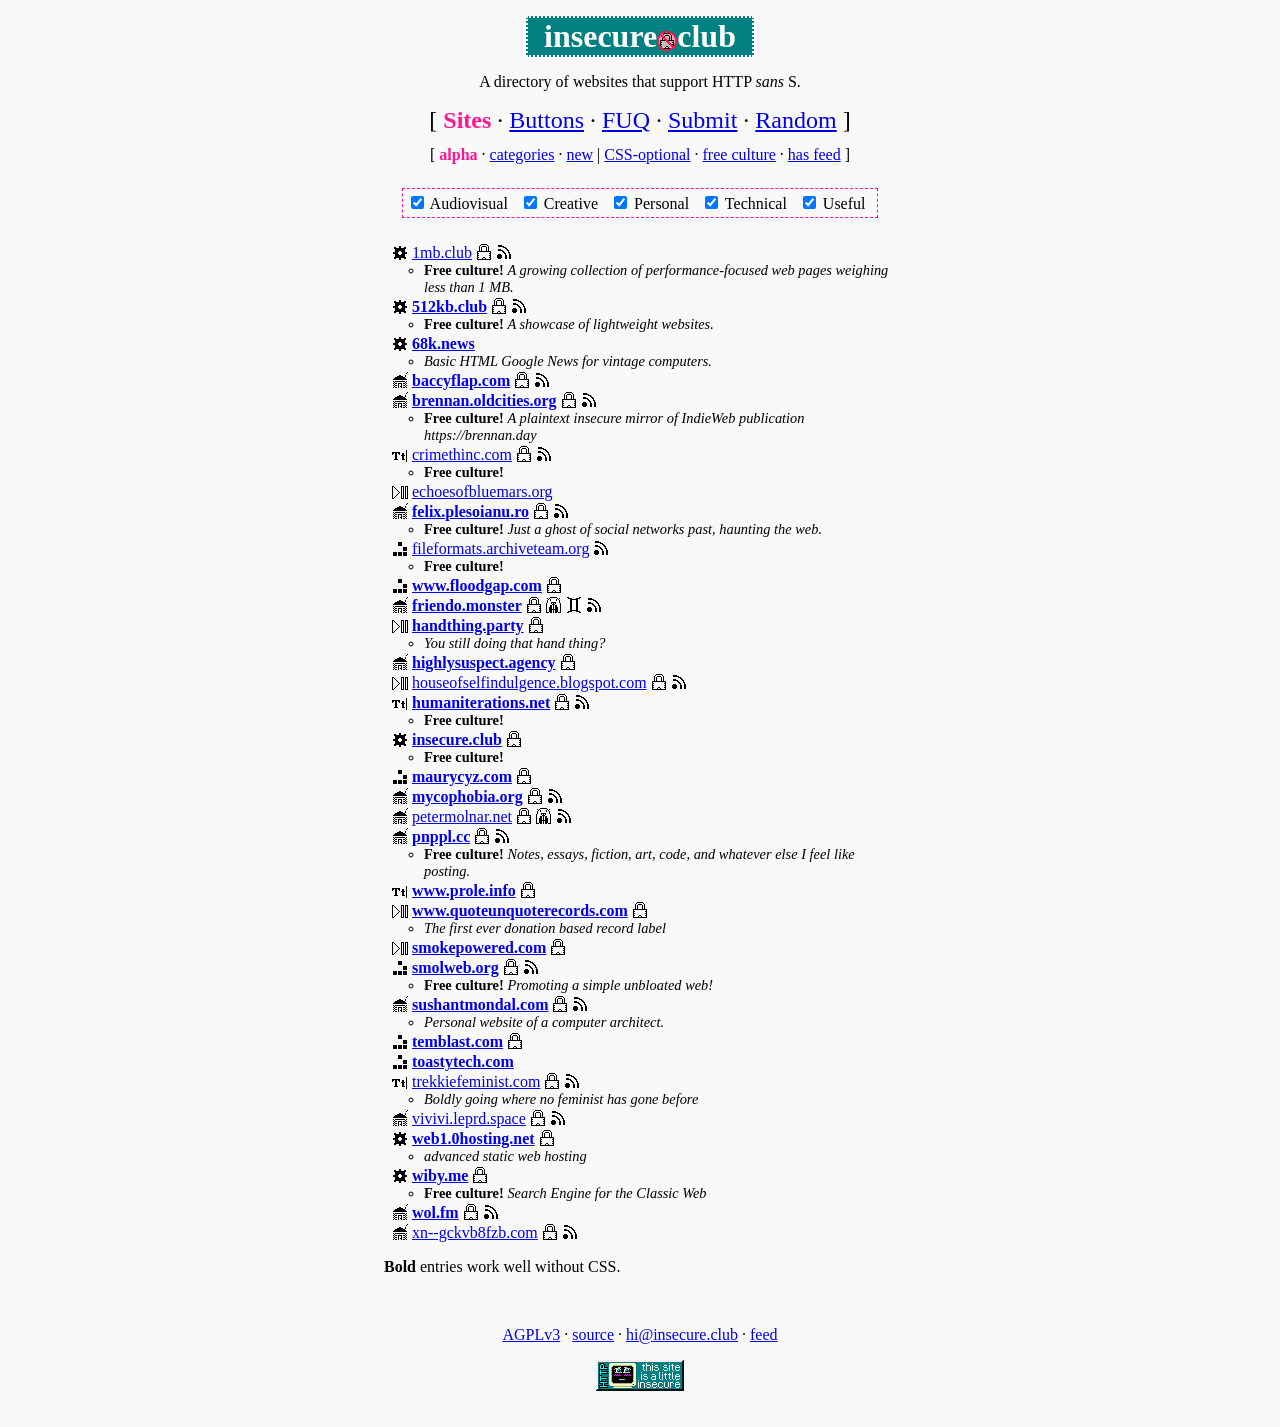
==== index.html @ b2b4f256 "add brennan.oldcities.org" ====
<!DOCTYPE html>
<html lang="en">
	<head>
		<meta http-equiv="Content-Type" content="text/html;charset=utf-8">
		<meta name="viewport" content="width=device-width, initial-scale=1">
		<meta name="referrer" content="no-referrer">
		<meta name="color-scheme" content="light dark">
		<meta name="theme-color" content="teal">
		<link rel="icon" href="favicon.ico" sizes="16x16 32x32 48x48">
		<link rel="license" href="LICENSE.md">
		<link rel="alternate" href="feed/feed.atom" title="insecure.club URL feed" type="application/atom+xml">
		<link rel="alternate" href="sites.yaml" title="YAML source" type="application/yaml">
		<meta property="og:site_name" content="insecure.club">
		<meta property="og:title" content="insecure.club">
		<meta property="og:description" content="Directory of sites that support HTTP sans S">
		<meta property="og:image" content="https://insecure.club/img/og.png">
		<meta property="og:url" content="https://insecure.club/">
		<meta property="og:type" content="website">
		<meta name="description" content="Directory of sites that support HTTP sans S">
		<link rel="stylesheet" href="insecure.css">
		<title>insecure.club</title>
	</head>
	<body>
		<a id="skip-nav" href="#main">Skip to content</a>
		<center>
			<h1><a href="./">insecure<img alt="." src="img/dot.gif" width="20" height="20">club</a></h1>
			<p>A directory of websites that support HTTP <i>sans</i> S.</p>
		</center>
		<center><nav>
			<h2>[&nbsp;<b>Sites</b> &#183; <a href="buttons">Buttons</a> &#183; <a href="fuq">FUQ</a> &#183; <a href="submit">Submit</a> &#183; <a href="random">Random</a>&nbsp;]</h2>
			<p>[&nbsp;<b>alpha</b> &#183; <a href="cat">categories</a> &#183; <a href="new">new</a> | <a href="css-opt">CSS-optional</a> &#183; <a href="libre">free&nbsp;culture</a> &#183; <a href="has-feed">has&nbsp;feed</a>&nbsp;]</p>
		</nav></center>
		<center id="filters"><span class="hide">(Filters require CSS)</span> <label><input type="checkbox" id="audiovisual-filter" checked>&nbsp;Audiovisual</label>  <label><input type="checkbox" id="creative-filter" checked>&nbsp;Creative</label>  <label><input type="checkbox" id="personal-filter" checked>&nbsp;Personal</label>  <label><input type="checkbox" id="technical-filter" checked>&nbsp;Technical</label>  <label><input type="checkbox" id="useful-filter" checked>&nbsp;Useful</label> 		</center>		<div id="main" class="list">
			<ul>
				<li class="useful">
					<img alt="useful:" class="icon invert" src="img/cat/useful.gif" title="Category: useful" width="16" height="16"> <a href="http://1mb.club">1mb.club</a> <a href="https://1mb.club"><img class="icon invert" src="img/prot/https.gif" alt="[HTTPS]" width="16" height="16"></a> <a href="http://1mb.club/atom.xml"><img class="icon invert" src="img/prot/feed.gif" alt="[feed]" width="16" height="16"></a>
					<ul><li class="additional"><b class="libre">Free culture!</b> <i class="desc">A growing collection of performance-focused web pages weighing less than 1 MB.</i></li></ul>
				</li>
				<li class="useful">
					<img alt="useful:" class="icon invert" src="img/cat/useful.gif" title="Category: useful" width="16" height="16"> <b class="css-opt"><a href="http://512kb.club">512kb.club</a></b> <a href="https://512kb.club"><img class="icon invert" src="img/prot/https.gif" alt="[HTTPS]" width="16" height="16"></a> <a href="http://512kb.club/feed.xml"><img class="icon invert" src="img/prot/feed.gif" alt="[feed]" width="16" height="16"></a>
					<ul><li class="additional"><b class="libre">Free culture!</b> <i class="desc">A showcase of lightweight websites.</i></li></ul>
				</li>
				<li class="useful">
					<img alt="useful:" class="icon invert" src="img/cat/useful.gif" title="Category: useful" width="16" height="16"> <b class="css-opt"><a href="http://68k.news">68k.news</a></b>
					<ul><li class="additional"><i class="desc">Basic HTML Google News for vintage computers.</i></li></ul>
				</li>
				<li class="personal">
					<img alt="personal:" class="icon invert" src="img/cat/personal.gif" title="Category: personal" width="16" height="16"> <b class="css-opt"><a href="http://baccyflap.com">baccyflap.com</a></b> <a href="https://baccyflap.com"><img class="icon invert" src="img/prot/https.gif" alt="[HTTPS]" width="16" height="16"></a> <a href="http://baccyflap.com/prs/blog/feed.php"><img class="icon invert" src="img/prot/feed.gif" alt="[feed]" width="16" height="16"></a>
				</li>
				<li class="personal">
					<img alt="personal:" class="icon invert" src="img/cat/personal.gif" title="Category: personal" width="16" height="16"> <b class="css-opt"><a href="http://brennan.oldcities.org">brennan.oldcities.org</a></b> <a href="https://brennan.oldcities.org"><img class="icon invert" src="img/prot/https.gif" alt="[HTTPS]" width="16" height="16"></a> <a href="http://brennan.oldcities.org/feed.xml"><img class="icon invert" src="img/prot/feed.gif" alt="[feed]" width="16" height="16"></a>
					<ul><li class="additional"><b class="libre">Free culture!</b> <i class="desc">A plaintext insecure mirror of IndieWeb publication https://brennan.day</i></li></ul>
				</li>
				<li class="creative">
					<img alt="creative:" class="icon invert" src="img/cat/creative.gif" title="Category: creative" width="16" height="16"> <a href="http://crimethinc.com">crimethinc.com</a> <a href="https://crimethinc.com"><img class="icon invert" src="img/prot/https.gif" alt="[HTTPS]" width="16" height="16"></a> <a href="http://crimethinc.com/feed"><img class="icon invert" src="img/prot/feed.gif" alt="[feed]" width="16" height="16"></a>
					<ul><li class="additional"><b class="libre">Free culture!</b> </li></ul>
				</li>
				<li class="audiovisual">
					<img alt="audiovisual:" class="icon invert" src="img/cat/audiovisual.gif" title="Category: audiovisual" width="16" height="16"> <a href="http://echoesofbluemars.org">echoesofbluemars.org</a>
				</li>
				<li class="personal">
					<img alt="personal:" class="icon invert" src="img/cat/personal.gif" title="Category: personal" width="16" height="16"> <b class="css-opt"><a href="http://felix.plesoianu.ro">felix.plesoianu.ro</a></b> <a href="https://felix.plesoianu.ro"><img class="icon invert" src="img/prot/https.gif" alt="[HTTPS]" width="16" height="16"></a> <a href="http://felix.plesoianu.ro/index.xml"><img class="icon invert" src="img/prot/feed.gif" alt="[feed]" width="16" height="16"></a>
					<ul><li class="additional"><b class="libre">Free culture!</b> <i class="desc">Just a ghost of social networks past, haunting the web.</i></li></ul>
				</li>
				<li class="technical">
					<img alt="technical:" class="icon invert" src="img/cat/technical.gif" title="Category: technical" width="16" height="16"> <a href="http://fileformats.archiveteam.org">fileformats.archiveteam.org</a> <a href="http://fileformats.archiveteam.org/index.php?title=Special:RecentChanges&feed=rss"><img class="icon invert" src="img/prot/feed.gif" alt="[feed]" width="16" height="16"></a>
					<ul><li class="additional"><b class="libre">Free culture!</b> </li></ul>
				</li>
				<li class="technical">
					<img alt="technical:" class="icon invert" src="img/cat/technical.gif" title="Category: technical" width="16" height="16"> <b class="css-opt"><a href="http://www.floodgap.com">www.floodgap.com</a></b> <a href="https://www.floodgap.com"><img class="icon invert" src="img/prot/https.gif" alt="[HTTPS]" width="16" height="16"></a>
				</li>
				<li class="personal">
					<img alt="personal:" class="icon invert" src="img/cat/personal.gif" title="Category: personal" width="16" height="16"> <b class="css-opt"><a href="http://friendo.monster">friendo.monster</a></b> <a href="https://friendo.monster"><img class="icon invert" src="img/prot/https.gif" alt="[HTTPS]" width="16" height="16"></a> <a href="gopher://friendo.monster"><img class="icon" src="img/prot/gopher.gif" alt="[Gopher]" width="16" height="16"></a> <a href="gemini://friendo.monster"><img class="icon invert" src="img/prot/gemini.gif" alt="[Gemini]" width="16" height="16"></a> <a href="http://friendo.monster/rss.xml"><img class="icon invert" src="img/prot/feed.gif" alt="[feed]" width="16" height="16"></a>
				</li>
				<li class="audiovisual">
					<img alt="audiovisual:" class="icon invert" src="img/cat/audiovisual.gif" title="Category: audiovisual" width="16" height="16"> <b class="css-opt"><a href="http://handthing.party">handthing.party</a></b> <a href="https://handthing.party"><img class="icon invert" src="img/prot/https.gif" alt="[HTTPS]" width="16" height="16"></a>
					<ul><li class="additional"><i class="desc">You still doing that hand thing?</i></li></ul>
				</li>
				<li class="personal">
					<img alt="personal:" class="icon invert" src="img/cat/personal.gif" title="Category: personal" width="16" height="16"> <b class="css-opt"><a href="http://highlysuspect.agency">highlysuspect.agency</a></b> <a href="https://highlysuspect.agency"><img class="icon invert" src="img/prot/https.gif" alt="[HTTPS]" width="16" height="16"></a>
				</li>
				<li class="audiovisual">
					<img alt="audiovisual:" class="icon invert" src="img/cat/audiovisual.gif" title="Category: audiovisual" width="16" height="16"> <a href="http://houseofselfindulgence.blogspot.com">houseofselfindulgence.blogspot.com</a> <a href="https://houseofselfindulgence.blogspot.com"><img class="icon invert" src="img/prot/https.gif" alt="[HTTPS]" width="16" height="16"></a> <a href="http://houseofselfindulgence.blogspot.com/feeds/posts/default?alt=rss"><img class="icon invert" src="img/prot/feed.gif" alt="[feed]" width="16" height="16"></a>
				</li>
				<li class="creative">
					<img alt="creative:" class="icon invert" src="img/cat/creative.gif" title="Category: creative" width="16" height="16"> <b class="css-opt"><a href="http://humaniterations.net">humaniterations.net</a></b> <a href="https://humaniterations.net"><img class="icon invert" src="img/prot/https.gif" alt="[HTTPS]" width="16" height="16"></a> <a href="http://humaniterations.net/feed.xml"><img class="icon invert" src="img/prot/feed.gif" alt="[feed]" width="16" height="16"></a>
					<ul><li class="additional"><b class="libre">Free culture!</b> </li></ul>
				</li>
				<li class="useful">
					<img alt="useful:" class="icon invert" src="img/cat/useful.gif" title="Category: useful" width="16" height="16"> <b class="css-opt"><a href="http://insecure.club">insecure.club</a></b> <a href="https://insecure.club"><img class="icon invert" src="img/prot/https.gif" alt="[HTTPS]" width="16" height="16"></a>
					<ul><li class="additional"><b class="libre">Free culture!</b> </li></ul>
				</li>
				<li class="technical">
					<img alt="technical:" class="icon invert" src="img/cat/technical.gif" title="Category: technical" width="16" height="16"> <b class="css-opt"><a href="http://maurycyz.com">maurycyz.com</a></b> <a href="https://maurycyz.com"><img class="icon invert" src="img/prot/https.gif" alt="[HTTPS]" width="16" height="16"></a>
				</li>
				<li class="personal">
					<img alt="personal:" class="icon invert" src="img/cat/personal.gif" title="Category: personal" width="16" height="16"> <b class="css-opt"><a href="http://mycophobia.org">mycophobia.org</a></b> <a href="https://mycophobia.org"><img class="icon invert" src="img/prot/https.gif" alt="[HTTPS]" width="16" height="16"></a> <a href="http://mycophobia.org/atom.xml"><img class="icon invert" src="img/prot/feed.gif" alt="[feed]" width="16" height="16"></a>
				</li>
				<li class="personal">
					<img alt="personal:" class="icon invert" src="img/cat/personal.gif" title="Category: personal" width="16" height="16"> <a href="http://petermolnar.net">petermolnar.net</a> <a href="https://petermolnar.net"><img class="icon invert" src="img/prot/https.gif" alt="[HTTPS]" width="16" height="16"></a> <a href="gopher://petermolnar.net"><img class="icon" src="img/prot/gopher.gif" alt="[Gopher]" width="16" height="16"></a> <a href="http://petermolnar.net/feed/index.xml"><img class="icon invert" src="img/prot/feed.gif" alt="[feed]" width="16" height="16"></a>
				</li>
				<li class="personal">
					<img alt="personal:" class="icon invert" src="img/cat/personal.gif" title="Category: personal" width="16" height="16"> <b class="css-opt"><a href="http://pnppl.cc">pnppl.cc</a></b> <a href="https://pnppl.cc"><img class="icon invert" src="img/prot/https.gif" alt="[HTTPS]" width="16" height="16"></a> <a href="http://pnppl.cc/+/feed.rss"><img class="icon invert" src="img/prot/feed.gif" alt="[feed]" width="16" height="16"></a>
					<ul><li class="additional"><b class="libre">Free culture!</b> <i class="desc">Notes, essays, fiction, art, code, and whatever else I feel like posting.</i></li></ul>
				</li>
				<li class="creative">
					<img alt="creative:" class="icon invert" src="img/cat/creative.gif" title="Category: creative" width="16" height="16"> <b class="css-opt"><a href="http://www.prole.info">www.prole.info</a></b> <a href="https://www.prole.info"><img class="icon invert" src="img/prot/https.gif" alt="[HTTPS]" width="16" height="16"></a>
				</li>
				<li class="audiovisual">
					<img alt="audiovisual:" class="icon invert" src="img/cat/audiovisual.gif" title="Category: audiovisual" width="16" height="16"> <b class="css-opt"><a href="http://www.quoteunquoterecords.com">www.quoteunquoterecords.com</a></b> <a href="https://www.quoteunquoterecords.com"><img class="icon invert" src="img/prot/https.gif" alt="[HTTPS]" width="16" height="16"></a>
					<ul><li class="additional"><i class="desc">The first ever donation based record label</i></li></ul>
				</li>
				<li class="audiovisual">
					<img alt="audiovisual:" class="icon invert" src="img/cat/audiovisual.gif" title="Category: audiovisual" width="16" height="16"> <b class="css-opt"><a href="http://smokepowered.com">smokepowered.com</a></b> <a href="https://smokepowered.com"><img class="icon invert" src="img/prot/https.gif" alt="[HTTPS]" width="16" height="16"></a>
				</li>
				<li class="technical">
					<img alt="technical:" class="icon invert" src="img/cat/technical.gif" title="Category: technical" width="16" height="16"> <b class="css-opt"><a href="http://smolweb.org">smolweb.org</a></b> <a href="https://smolweb.org"><img class="icon invert" src="img/prot/https.gif" alt="[HTTPS]" width="16" height="16"></a> <a href="http://smolweb.org/atom.xml"><img class="icon invert" src="img/prot/feed.gif" alt="[feed]" width="16" height="16"></a>
					<ul><li class="additional"><b class="libre">Free culture!</b> <i class="desc">Promoting a simple unbloated web!</i></li></ul>
				</li>
				<li class="personal">
					<img alt="personal:" class="icon invert" src="img/cat/personal.gif" title="Category: personal" width="16" height="16"> <b class="css-opt"><a href="http://sushantmondal.com">sushantmondal.com</a></b> <a href="https://sushantmondal.com"><img class="icon invert" src="img/prot/https.gif" alt="[HTTPS]" width="16" height="16"></a> <a href="http://sushantmondal.com/blog/feed/"><img class="icon invert" src="img/prot/feed.gif" alt="[feed]" width="16" height="16"></a>
					<ul><li class="additional"><i class="desc">Personal website of a computer architect.</i></li></ul>
				</li>
				<li class="technical">
					<img alt="technical:" class="icon invert" src="img/cat/technical.gif" title="Category: technical" width="16" height="16"> <b class="css-opt"><a href="http://temblast.com">temblast.com</a></b> <a href="https://temblast.com"><img class="icon invert" src="img/prot/https.gif" alt="[HTTPS]" width="16" height="16"></a>
				</li>
				<li class="technical">
					<img alt="technical:" class="icon invert" src="img/cat/technical.gif" title="Category: technical" width="16" height="16"> <b class="css-opt"><a href="http://toastytech.com">toastytech.com</a></b>
				</li>
				<li class="creative">
					<img alt="creative:" class="icon invert" src="img/cat/creative.gif" title="Category: creative" width="16" height="16"> <a href="http://trekkiefeminist.com">trekkiefeminist.com</a> <a href="https://trekkiefeminist.com"><img class="icon invert" src="img/prot/https.gif" alt="[HTTPS]" width="16" height="16"></a> <a href="http://trekkiefeminist.com/feed/"><img class="icon invert" src="img/prot/feed.gif" alt="[feed]" width="16" height="16"></a>
					<ul><li class="additional"><i class="desc">Boldly going where no feminist has gone before</i></li></ul>
				</li>
				<li class="personal">
					<img alt="personal:" class="icon invert" src="img/cat/personal.gif" title="Category: personal" width="16" height="16"> <a href="http://vivivi.leprd.space">vivivi.leprd.space</a> <a href="https://vivivi.leprd.space"><img class="icon invert" src="img/prot/https.gif" alt="[HTTPS]" width="16" height="16"></a> <a href="http://vivivi.leprd.space/feed.rss"><img class="icon invert" src="img/prot/feed.gif" alt="[feed]" width="16" height="16"></a>
				</li>
				<li class="useful">
					<img alt="useful:" class="icon invert" src="img/cat/useful.gif" title="Category: useful" width="16" height="16"> <b class="css-opt"><a href="http://web1.0hosting.net">web1.0hosting.net</a></b> <a href="https://web1.0hosting.net"><img class="icon invert" src="img/prot/https.gif" alt="[HTTPS]" width="16" height="16"></a>
					<ul><li class="additional"><i class="desc">advanced static web hosting</i></li></ul>
				</li>
				<li class="useful">
					<img alt="useful:" class="icon invert" src="img/cat/useful.gif" title="Category: useful" width="16" height="16"> <b class="css-opt"><a href="http://wiby.me">wiby.me</a></b> <a href="https://wiby.me"><img class="icon invert" src="img/prot/https.gif" alt="[HTTPS]" width="16" height="16"></a>
					<ul><li class="additional"><b class="libre">Free culture!</b> <i class="desc">Search Engine for the Classic Web</i></li></ul>
				</li>
				<li class="personal">
					<img alt="personal:" class="icon invert" src="img/cat/personal.gif" title="Category: personal" width="16" height="16"> <b class="css-opt"><a href="http://wol.fm">wol.fm</a></b> <a href="https://wol.fm"><img class="icon invert" src="img/prot/https.gif" alt="[HTTPS]" width="16" height="16"></a> <a href="http://wol.fm/feed.xml"><img class="icon invert" src="img/prot/feed.gif" alt="[feed]" width="16" height="16"></a>
				</li>
				<li class="personal">
					<img alt="personal:" class="icon invert" src="img/cat/personal.gif" title="Category: personal" width="16" height="16"> <a href="http://xn--gckvb8fzb.com">xn--gckvb8fzb.com</a> <a href="https://xn--gckvb8fzb.com"><img class="icon invert" src="img/prot/https.gif" alt="[HTTPS]" width="16" height="16"></a> <a href="http://xn--gckvb8fzb.com/index.xml"><img class="icon invert" src="img/prot/feed.gif" alt="[feed]" width="16" height="16"></a>
				</li>
			</ul>
			<p><b>Bold</b> entries work well without CSS.</p>
		</div>
		<br>
		<center>
			<footer>
				<a href="LICENSE.md">AGPLv3</a> &#183; <a href="https://git.gay/pnppl/insecure.club">source</a> &#183; <a href="mailto:&#104;&#105;&#64;&#105;&#110;&#115;&#101;&#99;&#117;&#114;&#101;&#46;&#99;&#108;&#117;&#98;">&#104;&#105;&#64;&#105;&#110;&#115;&#101;&#99;&#117;&#114;&#101;&#46;&#99;&#108;&#117;&#98;</a> &#183; <a href="feed/feed.atom">feed</a>
				<p><a href="buttons"><img id="footer-button" alt="animated CRT with nervous face: this site is a little insecure" src="img/buttons/crt.gif"></a></p>
			</footer>
		</center>
	</body>
</html>
---- insecure.css ----
body {
	max-width: 80ch;
	margin: auto;
	padding: 1em 0.5em;
	background: #f9f9f9;
}
h1 {
	background: teal;
	width: fit-content;
	padding: 0 0.5em;
	border: 2px dotted #f9f9f9;
}
h1 a {
	color: white;
	text-decoration: none;
}
h1 img {
	position: relative;
	top: 4px;
}
h1,
h2 {
	margin: 0;
}
h2 {
	padding: 0;
	font-weight: normal;
}
h2 a,
h2 b {
	text-wrap: nowrap;
}
h3 {
	display: inline-block;
}
img {
	image-rendering: crisp-edges;
	image-rendering: pixelated;
}
nav p {
	margin-top: 0.25em;
	margin-bottom: 1em;
	padding: 0.5em;
}
nav b {
	color: deeppink;
}
summary {
	font-style: italic;
	text-decoration: wavy LinkText underline;
}
ul {
	padding-left: 1em;
}
ul > li:nth-child(2n) {
	/* zebra stripes */
}
ul ul {
	padding-left: 2em;
}
#skip-nav {
	position: absolute;
	left: -9999px;
	top: -9999px;
	z-index: 100;
}
#skip-nav:focus {
	left: 0.25em;
	top: 0.25em;
	z-index: 0;
}
#main {
	margin-top: 0;
	margin: auto;
	max-width: 80%;
	padding: 0 1em 1em 1em;
}
#main > ul {
	list-style: none;
	padding-left: 0.5em;
}
.additional {
	font-size: 0.9em;
}
#filters {
	border: 1px dashed deeppink;
	padding: 0.25em;
	width: fit-content;
	margin: 0 auto 1.5em;
}
#filters label,
#filters .label {
	text-wrap: nowrap;
	margin-right: 0.5em;
}
.icon {
	position: relative;
	top: 2px;
}
#main.list {
	padding-top: 0;
}
.hide {
	display: none;
}
.list a {
	word-break: break-all;
}
body:not(:has(#misc-filter:checked)) {
	#misc,
	.misc {
		display: none;
	}
}
body:not(:has(#personal-filter:checked)) {
	#personal,
	.personal {
		display: none;
	}
}
body:not(:has(#creative-filter:checked)) {
	#creative,
	.creative {
		display: none;
	}
}
body:not(:has(#informative-filter:checked)) {
	#informative,
	.informative {
		display: none;
	}
}
body:not(:has(#technical-filter:checked)) {
	#technical,
	.technical {
		display: none;
	}
}
body:not(:has(#useful-filter:checked)) {
	#useful,
	.useful {
		display: none;
	}
}
body:not(:has(#audiovisual-filter:checked)) {
	#audiovisual,
	.audiovisual {
		display: none;
	}
}
body:not(:has(#interactive-filter:checked)) {
	#interactive,
	.interactive {
		display: none;
	}
}
body:not(:has(#social-filter:checked)) {
	#social,
	.social {
		display: none;
	}
}
body:not(:has(#sexual-filter:checked)) {
	#sexual,
	.sexual {
		display: none;
	}
}
body:not(:has(#historical-filter:checked)) {
	#historical,
	.historical {
		display: none;
	}
}
body:not(:has(#audiovisual-filter:checked)) {
	#audiovisual,
	.audiovisual {
		display: none;
	}
}
@media (prefers-color-scheme: dark) {
	body {
		background: black;
		color: #eee;
	}
	h1 {
		border-color: black;
	}
	.invert {
		color: black;
		background: white;
		filter: invert();
	}
}
@media (prefers-reduced-motion: reduce) {
	#footer-button {
		content: url("/img/buttons/crt-static.gif");
	}
}
@media screen and (max-width: 500px) {
	#main {
		max-width: 95%;
		padding: 0;
	}
}
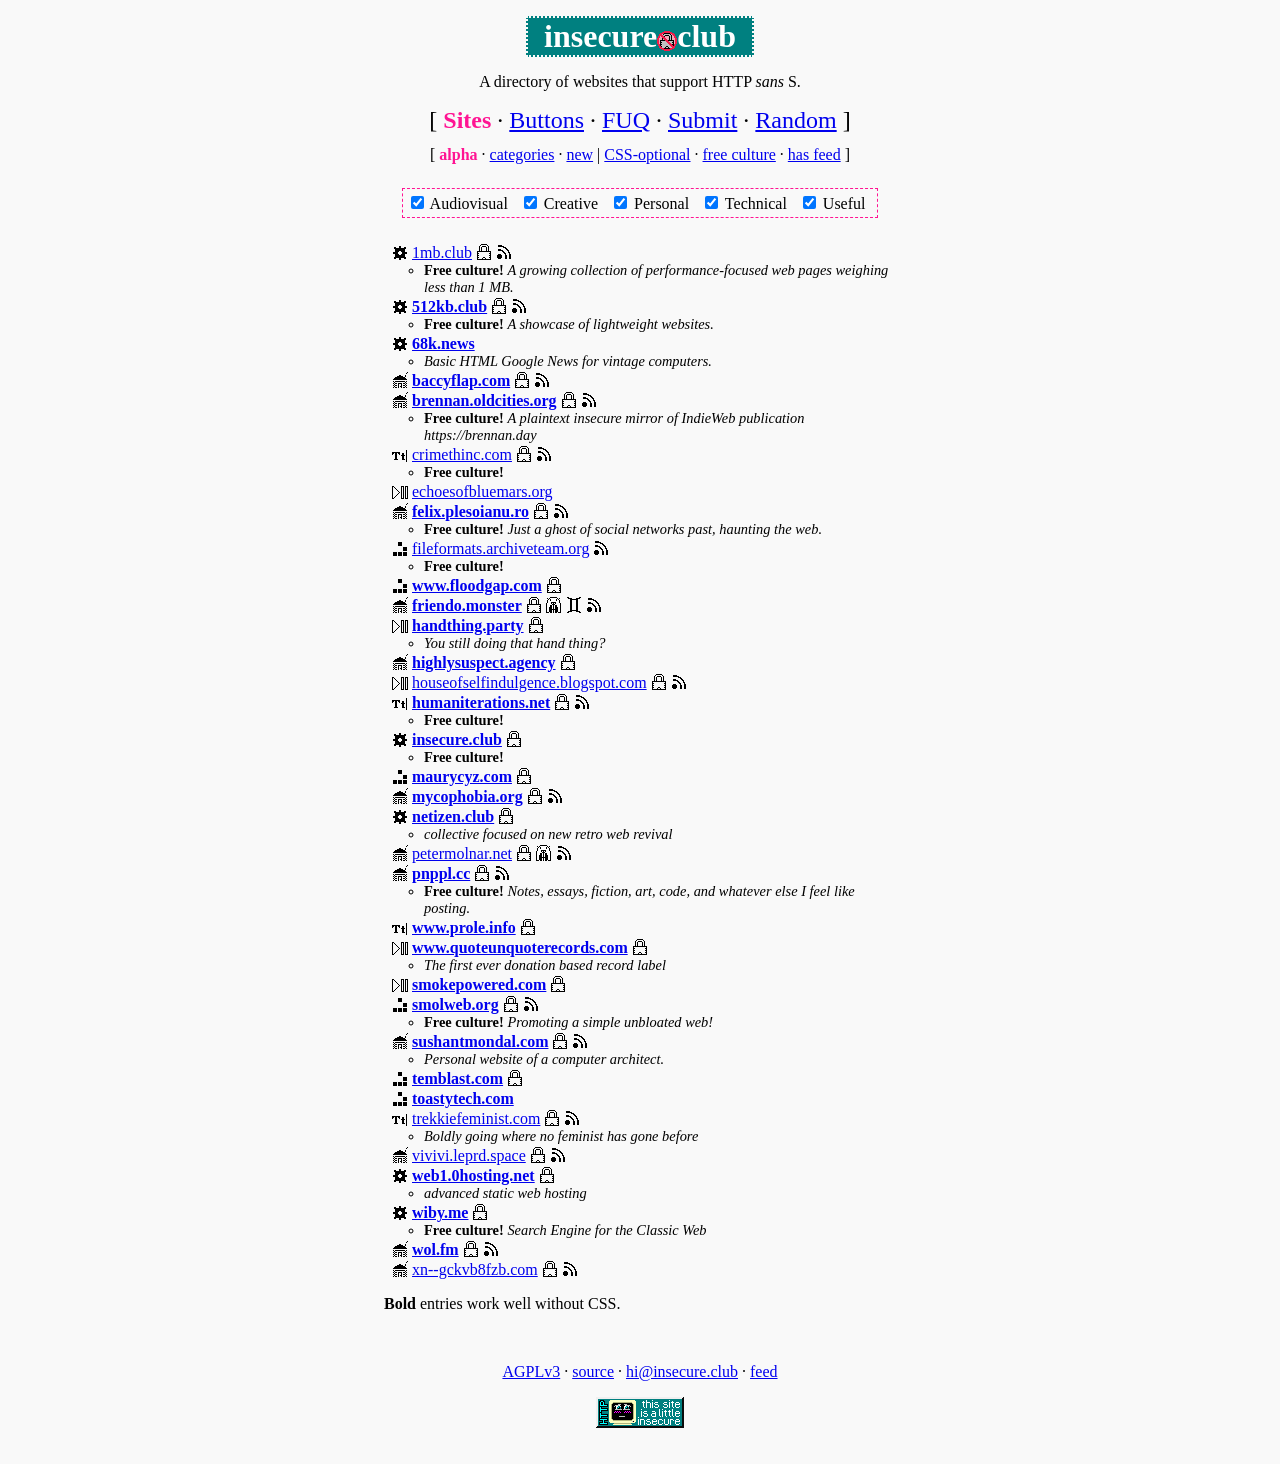
==== commit 277057cd: "add netizen.club" ====
--- a/index.html
+++ b/index.html
@@ -96,6 +96,10 @@
 				<li class="personal">
 					<img alt="personal:" class="icon invert" src="img/cat/personal.gif" title="Category: personal" width="16" height="16"> <b class="css-opt"><a href="http://mycophobia.org">mycophobia.org</a></b> <a href="https://mycophobia.org"><img class="icon invert" src="img/prot/https.gif" alt="[HTTPS]" width="16" height="16"></a> <a href="http://mycophobia.org/atom.xml"><img class="icon invert" src="img/prot/feed.gif" alt="[feed]" width="16" height="16"></a>
 				</li>
+				<li class="useful">
+					<img alt="useful:" class="icon invert" src="img/cat/useful.gif" title="Category: useful" width="16" height="16"> <b class="css-opt"><a href="http://netizen.club">netizen.club</a></b> <a href="https://netizen.club"><img class="icon invert" src="img/prot/https.gif" alt="[HTTPS]" width="16" height="16"></a>
+					<ul><li class="additional"><i class="desc">collective focused on new retro web revival</i></li></ul>
+				</li>
 				<li class="personal">
 					<img alt="personal:" class="icon invert" src="img/cat/personal.gif" title="Category: personal" width="16" height="16"> <a href="http://petermolnar.net">petermolnar.net</a> <a href="https://petermolnar.net"><img class="icon invert" src="img/prot/https.gif" alt="[HTTPS]" width="16" height="16"></a> <a href="gopher://petermolnar.net"><img class="icon" src="img/prot/gopher.gif" alt="[Gopher]" width="16" height="16"></a> <a href="http://petermolnar.net/feed/index.xml"><img class="icon invert" src="img/prot/feed.gif" alt="[feed]" width="16" height="16"></a>
 				</li>
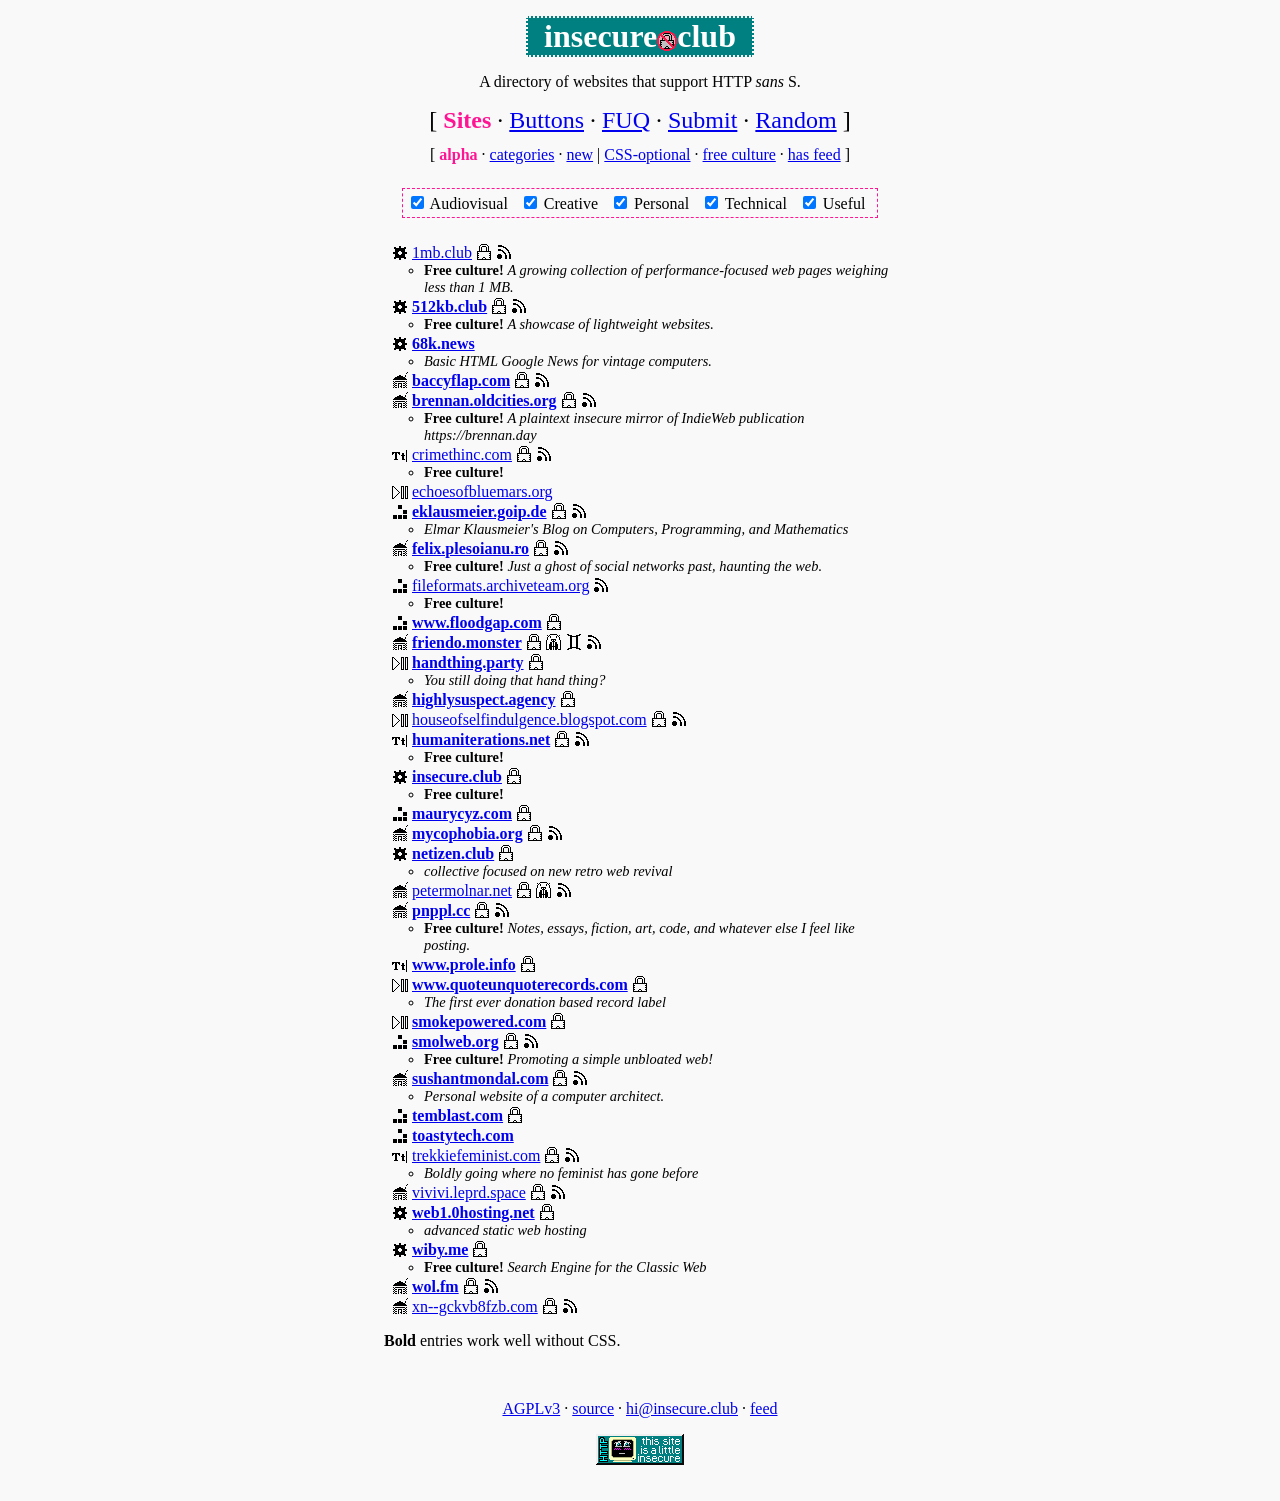
==== commit 6e7181a3: "add eklausmeier.goip.de" ====
--- a/index.html
+++ b/index.html
@@ -57,6 +57,10 @@
 				</li>
 				<li class="audiovisual">
 					<img alt="audiovisual:" class="icon invert" src="img/cat/audiovisual.gif" title="Category: audiovisual" width="16" height="16"> <a href="http://echoesofbluemars.org">echoesofbluemars.org</a>
+				</li>
+				<li class="technical">
+					<img alt="technical:" class="icon invert" src="img/cat/technical.gif" title="Category: technical" width="16" height="16"> <b class="css-opt"><a href="http://eklausmeier.goip.de">eklausmeier.goip.de</a></b> <a href="https://eklausmeier.goip.de"><img class="icon invert" src="img/prot/https.gif" alt="[HTTPS]" width="16" height="16"></a> <a href="http://eklausmeier.goip.de/feed.xml"><img class="icon invert" src="img/prot/feed.gif" alt="[feed]" width="16" height="16"></a>
+					<ul><li class="additional"><i class="desc">Elmar Klausmeier's Blog on Computers, Programming, and Mathematics</i></li></ul>
 				</li>
 				<li class="personal">
 					<img alt="personal:" class="icon invert" src="img/cat/personal.gif" title="Category: personal" width="16" height="16"> <b class="css-opt"><a href="http://felix.plesoianu.ro">felix.plesoianu.ro</a></b> <a href="https://felix.plesoianu.ro"><img class="icon invert" src="img/prot/https.gif" alt="[HTTPS]" width="16" height="16"></a> <a href="http://felix.plesoianu.ro/index.xml"><img class="icon invert" src="img/prot/feed.gif" alt="[feed]" width="16" height="16"></a>
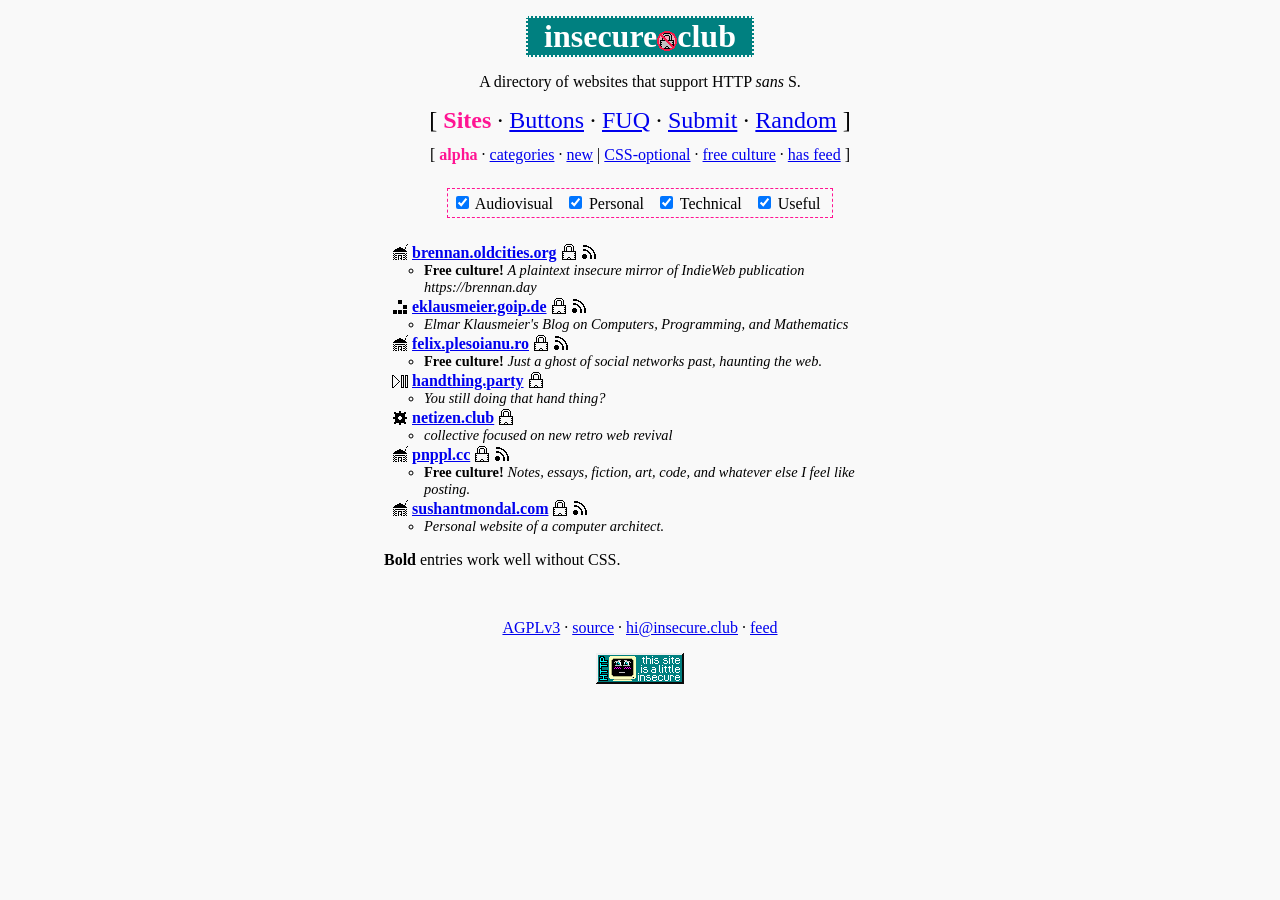
==== commit f125f726: "switch to applicants-only member list" ====
--- a/index.html
+++ b/index.html
@@ -30,33 +30,11 @@
 			<h2>[&nbsp;<b>Sites</b> &#183; <a href="buttons">Buttons</a> &#183; <a href="fuq">FUQ</a> &#183; <a href="submit">Submit</a> &#183; <a href="random">Random</a>&nbsp;]</h2>
 			<p>[&nbsp;<b>alpha</b> &#183; <a href="cat">categories</a> &#183; <a href="new">new</a> | <a href="css-opt">CSS-optional</a> &#183; <a href="libre">free&nbsp;culture</a> &#183; <a href="has-feed">has&nbsp;feed</a>&nbsp;]</p>
 		</nav></center>
-		<center id="filters"><span class="hide">(Filters require CSS)</span> <label><input type="checkbox" id="audiovisual-filter" checked>&nbsp;Audiovisual</label>  <label><input type="checkbox" id="creative-filter" checked>&nbsp;Creative</label>  <label><input type="checkbox" id="personal-filter" checked>&nbsp;Personal</label>  <label><input type="checkbox" id="technical-filter" checked>&nbsp;Technical</label>  <label><input type="checkbox" id="useful-filter" checked>&nbsp;Useful</label> 		</center>		<div id="main" class="list">
+		<center id="filters"><span class="hide">(Filters require CSS)</span> <label><input type="checkbox" id="audiovisual-filter" checked>&nbsp;Audiovisual</label>  <label><input type="checkbox" id="personal-filter" checked>&nbsp;Personal</label>  <label><input type="checkbox" id="technical-filter" checked>&nbsp;Technical</label>  <label><input type="checkbox" id="useful-filter" checked>&nbsp;Useful</label> 		</center>		<div id="main" class="list">
 			<ul>
-				<li class="useful">
-					<img alt="useful:" class="icon invert" src="img/cat/useful.gif" title="Category: useful" width="16" height="16"> <a href="http://1mb.club">1mb.club</a> <a href="https://1mb.club"><img class="icon invert" src="img/prot/https.gif" alt="[HTTPS]" width="16" height="16"></a> <a href="http://1mb.club/atom.xml"><img class="icon invert" src="img/prot/feed.gif" alt="[feed]" width="16" height="16"></a>
-					<ul><li class="additional"><b class="libre">Free culture!</b> <i class="desc">A growing collection of performance-focused web pages weighing less than 1 MB.</i></li></ul>
-				</li>
-				<li class="useful">
-					<img alt="useful:" class="icon invert" src="img/cat/useful.gif" title="Category: useful" width="16" height="16"> <b class="css-opt"><a href="http://512kb.club">512kb.club</a></b> <a href="https://512kb.club"><img class="icon invert" src="img/prot/https.gif" alt="[HTTPS]" width="16" height="16"></a> <a href="http://512kb.club/feed.xml"><img class="icon invert" src="img/prot/feed.gif" alt="[feed]" width="16" height="16"></a>
-					<ul><li class="additional"><b class="libre">Free culture!</b> <i class="desc">A showcase of lightweight websites.</i></li></ul>
-				</li>
-				<li class="useful">
-					<img alt="useful:" class="icon invert" src="img/cat/useful.gif" title="Category: useful" width="16" height="16"> <b class="css-opt"><a href="http://68k.news">68k.news</a></b>
-					<ul><li class="additional"><i class="desc">Basic HTML Google News for vintage computers.</i></li></ul>
-				</li>
-				<li class="personal">
-					<img alt="personal:" class="icon invert" src="img/cat/personal.gif" title="Category: personal" width="16" height="16"> <b class="css-opt"><a href="http://baccyflap.com">baccyflap.com</a></b> <a href="https://baccyflap.com"><img class="icon invert" src="img/prot/https.gif" alt="[HTTPS]" width="16" height="16"></a> <a href="http://baccyflap.com/prs/blog/feed.php"><img class="icon invert" src="img/prot/feed.gif" alt="[feed]" width="16" height="16"></a>
-				</li>
 				<li class="personal">
 					<img alt="personal:" class="icon invert" src="img/cat/personal.gif" title="Category: personal" width="16" height="16"> <b class="css-opt"><a href="http://brennan.oldcities.org">brennan.oldcities.org</a></b> <a href="https://brennan.oldcities.org"><img class="icon invert" src="img/prot/https.gif" alt="[HTTPS]" width="16" height="16"></a> <a href="http://brennan.oldcities.org/feed.xml"><img class="icon invert" src="img/prot/feed.gif" alt="[feed]" width="16" height="16"></a>
 					<ul><li class="additional"><b class="libre">Free culture!</b> <i class="desc">A plaintext insecure mirror of IndieWeb publication https://brennan.day</i></li></ul>
-				</li>
-				<li class="creative">
-					<img alt="creative:" class="icon invert" src="img/cat/creative.gif" title="Category: creative" width="16" height="16"> <a href="http://crimethinc.com">crimethinc.com</a> <a href="https://crimethinc.com"><img class="icon invert" src="img/prot/https.gif" alt="[HTTPS]" width="16" height="16"></a> <a href="http://crimethinc.com/feed"><img class="icon invert" src="img/prot/feed.gif" alt="[feed]" width="16" height="16"></a>
-					<ul><li class="additional"><b class="libre">Free culture!</b> </li></ul>
-				</li>
-				<li class="audiovisual">
-					<img alt="audiovisual:" class="icon invert" src="img/cat/audiovisual.gif" title="Category: audiovisual" width="16" height="16"> <a href="http://echoesofbluemars.org">echoesofbluemars.org</a>
 				</li>
 				<li class="technical">
 					<img alt="technical:" class="icon invert" src="img/cat/technical.gif" title="Category: technical" width="16" height="16"> <b class="css-opt"><a href="http://eklausmeier.goip.de">eklausmeier.goip.de</a></b> <a href="https://eklausmeier.goip.de"><img class="icon invert" src="img/prot/https.gif" alt="[HTTPS]" width="16" height="16"></a> <a href="http://eklausmeier.goip.de/feed.xml"><img class="icon invert" src="img/prot/feed.gif" alt="[feed]" width="16" height="16"></a>
@@ -66,95 +44,21 @@
 					<img alt="personal:" class="icon invert" src="img/cat/personal.gif" title="Category: personal" width="16" height="16"> <b class="css-opt"><a href="http://felix.plesoianu.ro">felix.plesoianu.ro</a></b> <a href="https://felix.plesoianu.ro"><img class="icon invert" src="img/prot/https.gif" alt="[HTTPS]" width="16" height="16"></a> <a href="http://felix.plesoianu.ro/index.xml"><img class="icon invert" src="img/prot/feed.gif" alt="[feed]" width="16" height="16"></a>
 					<ul><li class="additional"><b class="libre">Free culture!</b> <i class="desc">Just a ghost of social networks past, haunting the web.</i></li></ul>
 				</li>
-				<li class="technical">
-					<img alt="technical:" class="icon invert" src="img/cat/technical.gif" title="Category: technical" width="16" height="16"> <a href="http://fileformats.archiveteam.org">fileformats.archiveteam.org</a> <a href="http://fileformats.archiveteam.org/index.php?title=Special:RecentChanges&feed=rss"><img class="icon invert" src="img/prot/feed.gif" alt="[feed]" width="16" height="16"></a>
-					<ul><li class="additional"><b class="libre">Free culture!</b> </li></ul>
-				</li>
-				<li class="technical">
-					<img alt="technical:" class="icon invert" src="img/cat/technical.gif" title="Category: technical" width="16" height="16"> <b class="css-opt"><a href="http://www.floodgap.com">www.floodgap.com</a></b> <a href="https://www.floodgap.com"><img class="icon invert" src="img/prot/https.gif" alt="[HTTPS]" width="16" height="16"></a>
-				</li>
-				<li class="personal">
-					<img alt="personal:" class="icon invert" src="img/cat/personal.gif" title="Category: personal" width="16" height="16"> <b class="css-opt"><a href="http://friendo.monster">friendo.monster</a></b> <a href="https://friendo.monster"><img class="icon invert" src="img/prot/https.gif" alt="[HTTPS]" width="16" height="16"></a> <a href="gopher://friendo.monster"><img class="icon" src="img/prot/gopher.gif" alt="[Gopher]" width="16" height="16"></a> <a href="gemini://friendo.monster"><img class="icon invert" src="img/prot/gemini.gif" alt="[Gemini]" width="16" height="16"></a> <a href="http://friendo.monster/rss.xml"><img class="icon invert" src="img/prot/feed.gif" alt="[feed]" width="16" height="16"></a>
-				</li>
 				<li class="audiovisual">
 					<img alt="audiovisual:" class="icon invert" src="img/cat/audiovisual.gif" title="Category: audiovisual" width="16" height="16"> <b class="css-opt"><a href="http://handthing.party">handthing.party</a></b> <a href="https://handthing.party"><img class="icon invert" src="img/prot/https.gif" alt="[HTTPS]" width="16" height="16"></a>
 					<ul><li class="additional"><i class="desc">You still doing that hand thing?</i></li></ul>
-				</li>
-				<li class="personal">
-					<img alt="personal:" class="icon invert" src="img/cat/personal.gif" title="Category: personal" width="16" height="16"> <b class="css-opt"><a href="http://highlysuspect.agency">highlysuspect.agency</a></b> <a href="https://highlysuspect.agency"><img class="icon invert" src="img/prot/https.gif" alt="[HTTPS]" width="16" height="16"></a>
-				</li>
-				<li class="audiovisual">
-					<img alt="audiovisual:" class="icon invert" src="img/cat/audiovisual.gif" title="Category: audiovisual" width="16" height="16"> <a href="http://houseofselfindulgence.blogspot.com">houseofselfindulgence.blogspot.com</a> <a href="https://houseofselfindulgence.blogspot.com"><img class="icon invert" src="img/prot/https.gif" alt="[HTTPS]" width="16" height="16"></a> <a href="http://houseofselfindulgence.blogspot.com/feeds/posts/default?alt=rss"><img class="icon invert" src="img/prot/feed.gif" alt="[feed]" width="16" height="16"></a>
-				</li>
-				<li class="creative">
-					<img alt="creative:" class="icon invert" src="img/cat/creative.gif" title="Category: creative" width="16" height="16"> <b class="css-opt"><a href="http://humaniterations.net">humaniterations.net</a></b> <a href="https://humaniterations.net"><img class="icon invert" src="img/prot/https.gif" alt="[HTTPS]" width="16" height="16"></a> <a href="http://humaniterations.net/feed.xml"><img class="icon invert" src="img/prot/feed.gif" alt="[feed]" width="16" height="16"></a>
-					<ul><li class="additional"><b class="libre">Free culture!</b> </li></ul>
-				</li>
-				<li class="useful">
-					<img alt="useful:" class="icon invert" src="img/cat/useful.gif" title="Category: useful" width="16" height="16"> <b class="css-opt"><a href="http://insecure.club">insecure.club</a></b> <a href="https://insecure.club"><img class="icon invert" src="img/prot/https.gif" alt="[HTTPS]" width="16" height="16"></a>
-					<ul><li class="additional"><b class="libre">Free culture!</b> </li></ul>
-				</li>
-				<li class="technical">
-					<img alt="technical:" class="icon invert" src="img/cat/technical.gif" title="Category: technical" width="16" height="16"> <b class="css-opt"><a href="http://maurycyz.com">maurycyz.com</a></b> <a href="https://maurycyz.com"><img class="icon invert" src="img/prot/https.gif" alt="[HTTPS]" width="16" height="16"></a>
-				</li>
-				<li class="personal">
-					<img alt="personal:" class="icon invert" src="img/cat/personal.gif" title="Category: personal" width="16" height="16"> <b class="css-opt"><a href="http://mycophobia.org">mycophobia.org</a></b> <a href="https://mycophobia.org"><img class="icon invert" src="img/prot/https.gif" alt="[HTTPS]" width="16" height="16"></a> <a href="http://mycophobia.org/atom.xml"><img class="icon invert" src="img/prot/feed.gif" alt="[feed]" width="16" height="16"></a>
 				</li>
 				<li class="useful">
 					<img alt="useful:" class="icon invert" src="img/cat/useful.gif" title="Category: useful" width="16" height="16"> <b class="css-opt"><a href="http://netizen.club">netizen.club</a></b> <a href="https://netizen.club"><img class="icon invert" src="img/prot/https.gif" alt="[HTTPS]" width="16" height="16"></a>
 					<ul><li class="additional"><i class="desc">collective focused on new retro web revival</i></li></ul>
 				</li>
 				<li class="personal">
-					<img alt="personal:" class="icon invert" src="img/cat/personal.gif" title="Category: personal" width="16" height="16"> <a href="http://petermolnar.net">petermolnar.net</a> <a href="https://petermolnar.net"><img class="icon invert" src="img/prot/https.gif" alt="[HTTPS]" width="16" height="16"></a> <a href="gopher://petermolnar.net"><img class="icon" src="img/prot/gopher.gif" alt="[Gopher]" width="16" height="16"></a> <a href="http://petermolnar.net/feed/index.xml"><img class="icon invert" src="img/prot/feed.gif" alt="[feed]" width="16" height="16"></a>
-				</li>
-				<li class="personal">
 					<img alt="personal:" class="icon invert" src="img/cat/personal.gif" title="Category: personal" width="16" height="16"> <b class="css-opt"><a href="http://pnppl.cc">pnppl.cc</a></b> <a href="https://pnppl.cc"><img class="icon invert" src="img/prot/https.gif" alt="[HTTPS]" width="16" height="16"></a> <a href="http://pnppl.cc/+/feed.rss"><img class="icon invert" src="img/prot/feed.gif" alt="[feed]" width="16" height="16"></a>
 					<ul><li class="additional"><b class="libre">Free culture!</b> <i class="desc">Notes, essays, fiction, art, code, and whatever else I feel like posting.</i></li></ul>
-				</li>
-				<li class="creative">
-					<img alt="creative:" class="icon invert" src="img/cat/creative.gif" title="Category: creative" width="16" height="16"> <b class="css-opt"><a href="http://www.prole.info">www.prole.info</a></b> <a href="https://www.prole.info"><img class="icon invert" src="img/prot/https.gif" alt="[HTTPS]" width="16" height="16"></a>
-				</li>
-				<li class="audiovisual">
-					<img alt="audiovisual:" class="icon invert" src="img/cat/audiovisual.gif" title="Category: audiovisual" width="16" height="16"> <b class="css-opt"><a href="http://www.quoteunquoterecords.com">www.quoteunquoterecords.com</a></b> <a href="https://www.quoteunquoterecords.com"><img class="icon invert" src="img/prot/https.gif" alt="[HTTPS]" width="16" height="16"></a>
-					<ul><li class="additional"><i class="desc">The first ever donation based record label</i></li></ul>
-				</li>
-				<li class="audiovisual">
-					<img alt="audiovisual:" class="icon invert" src="img/cat/audiovisual.gif" title="Category: audiovisual" width="16" height="16"> <b class="css-opt"><a href="http://smokepowered.com">smokepowered.com</a></b> <a href="https://smokepowered.com"><img class="icon invert" src="img/prot/https.gif" alt="[HTTPS]" width="16" height="16"></a>
-				</li>
-				<li class="technical">
-					<img alt="technical:" class="icon invert" src="img/cat/technical.gif" title="Category: technical" width="16" height="16"> <b class="css-opt"><a href="http://smolweb.org">smolweb.org</a></b> <a href="https://smolweb.org"><img class="icon invert" src="img/prot/https.gif" alt="[HTTPS]" width="16" height="16"></a> <a href="http://smolweb.org/atom.xml"><img class="icon invert" src="img/prot/feed.gif" alt="[feed]" width="16" height="16"></a>
-					<ul><li class="additional"><b class="libre">Free culture!</b> <i class="desc">Promoting a simple unbloated web!</i></li></ul>
 				</li>
 				<li class="personal">
 					<img alt="personal:" class="icon invert" src="img/cat/personal.gif" title="Category: personal" width="16" height="16"> <b class="css-opt"><a href="http://sushantmondal.com">sushantmondal.com</a></b> <a href="https://sushantmondal.com"><img class="icon invert" src="img/prot/https.gif" alt="[HTTPS]" width="16" height="16"></a> <a href="http://sushantmondal.com/blog/feed/"><img class="icon invert" src="img/prot/feed.gif" alt="[feed]" width="16" height="16"></a>
 					<ul><li class="additional"><i class="desc">Personal website of a computer architect.</i></li></ul>
-				</li>
-				<li class="technical">
-					<img alt="technical:" class="icon invert" src="img/cat/technical.gif" title="Category: technical" width="16" height="16"> <b class="css-opt"><a href="http://temblast.com">temblast.com</a></b> <a href="https://temblast.com"><img class="icon invert" src="img/prot/https.gif" alt="[HTTPS]" width="16" height="16"></a>
-				</li>
-				<li class="technical">
-					<img alt="technical:" class="icon invert" src="img/cat/technical.gif" title="Category: technical" width="16" height="16"> <b class="css-opt"><a href="http://toastytech.com">toastytech.com</a></b>
-				</li>
-				<li class="creative">
-					<img alt="creative:" class="icon invert" src="img/cat/creative.gif" title="Category: creative" width="16" height="16"> <a href="http://trekkiefeminist.com">trekkiefeminist.com</a> <a href="https://trekkiefeminist.com"><img class="icon invert" src="img/prot/https.gif" alt="[HTTPS]" width="16" height="16"></a> <a href="http://trekkiefeminist.com/feed/"><img class="icon invert" src="img/prot/feed.gif" alt="[feed]" width="16" height="16"></a>
-					<ul><li class="additional"><i class="desc">Boldly going where no feminist has gone before</i></li></ul>
-				</li>
-				<li class="personal">
-					<img alt="personal:" class="icon invert" src="img/cat/personal.gif" title="Category: personal" width="16" height="16"> <a href="http://vivivi.leprd.space">vivivi.leprd.space</a> <a href="https://vivivi.leprd.space"><img class="icon invert" src="img/prot/https.gif" alt="[HTTPS]" width="16" height="16"></a> <a href="http://vivivi.leprd.space/feed.rss"><img class="icon invert" src="img/prot/feed.gif" alt="[feed]" width="16" height="16"></a>
-				</li>
-				<li class="useful">
-					<img alt="useful:" class="icon invert" src="img/cat/useful.gif" title="Category: useful" width="16" height="16"> <b class="css-opt"><a href="http://web1.0hosting.net">web1.0hosting.net</a></b> <a href="https://web1.0hosting.net"><img class="icon invert" src="img/prot/https.gif" alt="[HTTPS]" width="16" height="16"></a>
-					<ul><li class="additional"><i class="desc">advanced static web hosting</i></li></ul>
-				</li>
-				<li class="useful">
-					<img alt="useful:" class="icon invert" src="img/cat/useful.gif" title="Category: useful" width="16" height="16"> <b class="css-opt"><a href="http://wiby.me">wiby.me</a></b> <a href="https://wiby.me"><img class="icon invert" src="img/prot/https.gif" alt="[HTTPS]" width="16" height="16"></a>
-					<ul><li class="additional"><b class="libre">Free culture!</b> <i class="desc">Search Engine for the Classic Web</i></li></ul>
-				</li>
-				<li class="personal">
-					<img alt="personal:" class="icon invert" src="img/cat/personal.gif" title="Category: personal" width="16" height="16"> <b class="css-opt"><a href="http://wol.fm">wol.fm</a></b> <a href="https://wol.fm"><img class="icon invert" src="img/prot/https.gif" alt="[HTTPS]" width="16" height="16"></a> <a href="http://wol.fm/feed.xml"><img class="icon invert" src="img/prot/feed.gif" alt="[feed]" width="16" height="16"></a>
-				</li>
-				<li class="personal">
-					<img alt="personal:" class="icon invert" src="img/cat/personal.gif" title="Category: personal" width="16" height="16"> <a href="http://xn--gckvb8fzb.com">xn--gckvb8fzb.com</a> <a href="https://xn--gckvb8fzb.com"><img class="icon invert" src="img/prot/https.gif" alt="[HTTPS]" width="16" height="16"></a> <a href="http://xn--gckvb8fzb.com/index.xml"><img class="icon invert" src="img/prot/feed.gif" alt="[feed]" width="16" height="16"></a>
 				</li>
 			</ul>
 			<p><b>Bold</b> entries work well without CSS.</p>
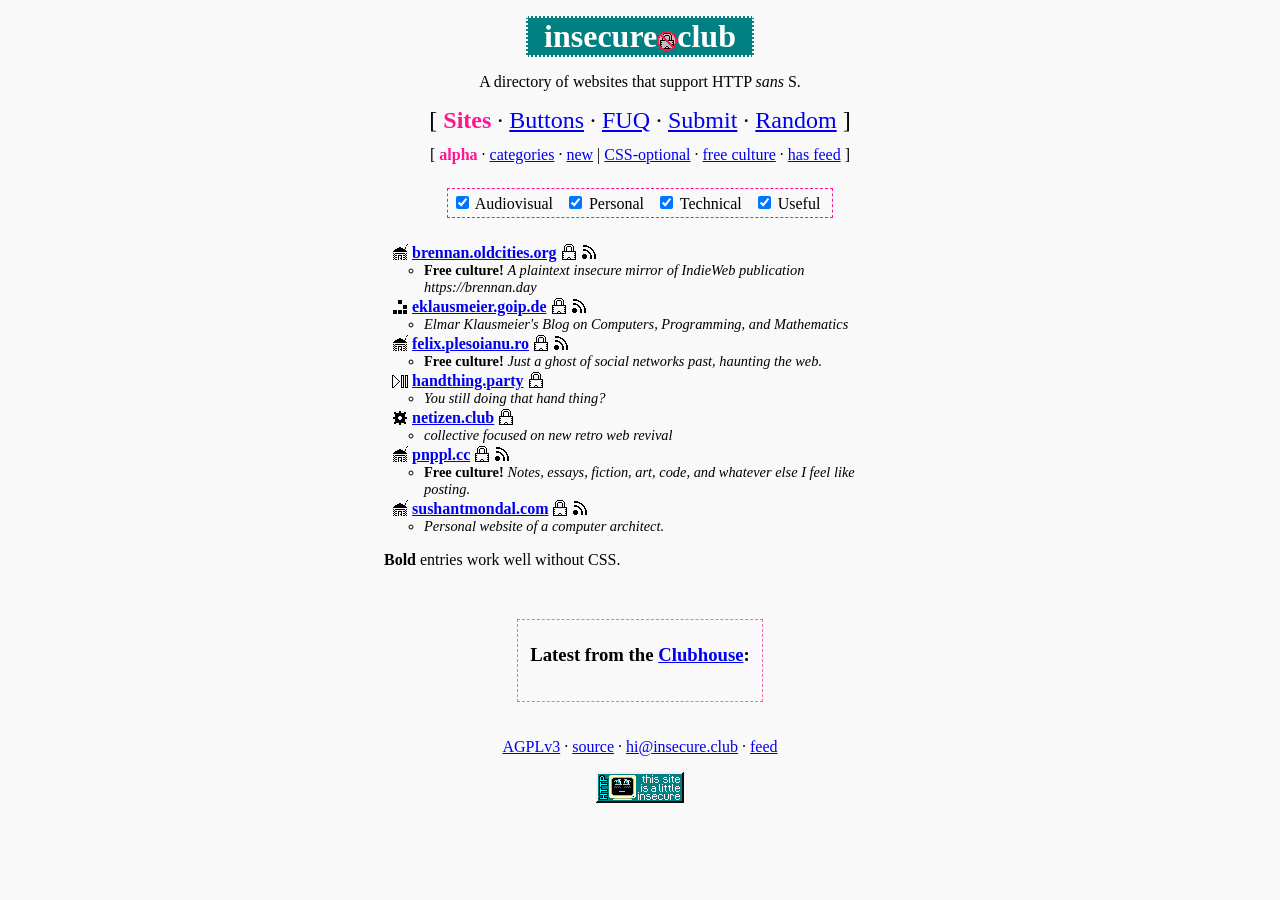
==== commit 02c25174: "officially add the clubhouse!" ====
--- a/index.html
+++ b/index.html
@@ -64,6 +64,12 @@
 			<p><b>Bold</b> entries work well without CSS.</p>
 		</div>
 		<br>
+		<fieldset id="house">
+			<center><h3>Latest from the <a href="house">Clubhouse</a>:</h3></center>
+			<!--#include virtual="/house/new.php"-->
+		</fieldset>
+		<br>
+		<br>
 		<center>
 			<footer>
 				<a href="LICENSE.md">AGPLv3</a> &#183; <a href="https://git.gay/pnppl/insecure.club">source</a> &#183; <a href="mailto:&#104;&#105;&#64;&#105;&#110;&#115;&#101;&#99;&#117;&#114;&#101;&#46;&#99;&#108;&#117;&#98;">&#104;&#105;&#64;&#105;&#110;&#115;&#101;&#99;&#117;&#114;&#101;&#46;&#99;&#108;&#117;&#98;</a> &#183; <a href="feed/feed.atom">feed</a>
--- a/insecure.css
+++ b/insecure.css
@@ -192,6 +192,19 @@
 		filter: invert();
 	}
 }
+fieldset {
+	border: 1px dashed hotpink;
+}
+#house {
+	width: fit-content;
+	max-width: 80%;
+	margin: auto;
+	padding-bottom: 1em;
+}
+blockquote {
+	margin-left: 0;
+	margin-right: 0;
+}
 @media (prefers-reduced-motion: reduce) {
 	#footer-button {
 		content: url("/img/buttons/crt-static.gif");
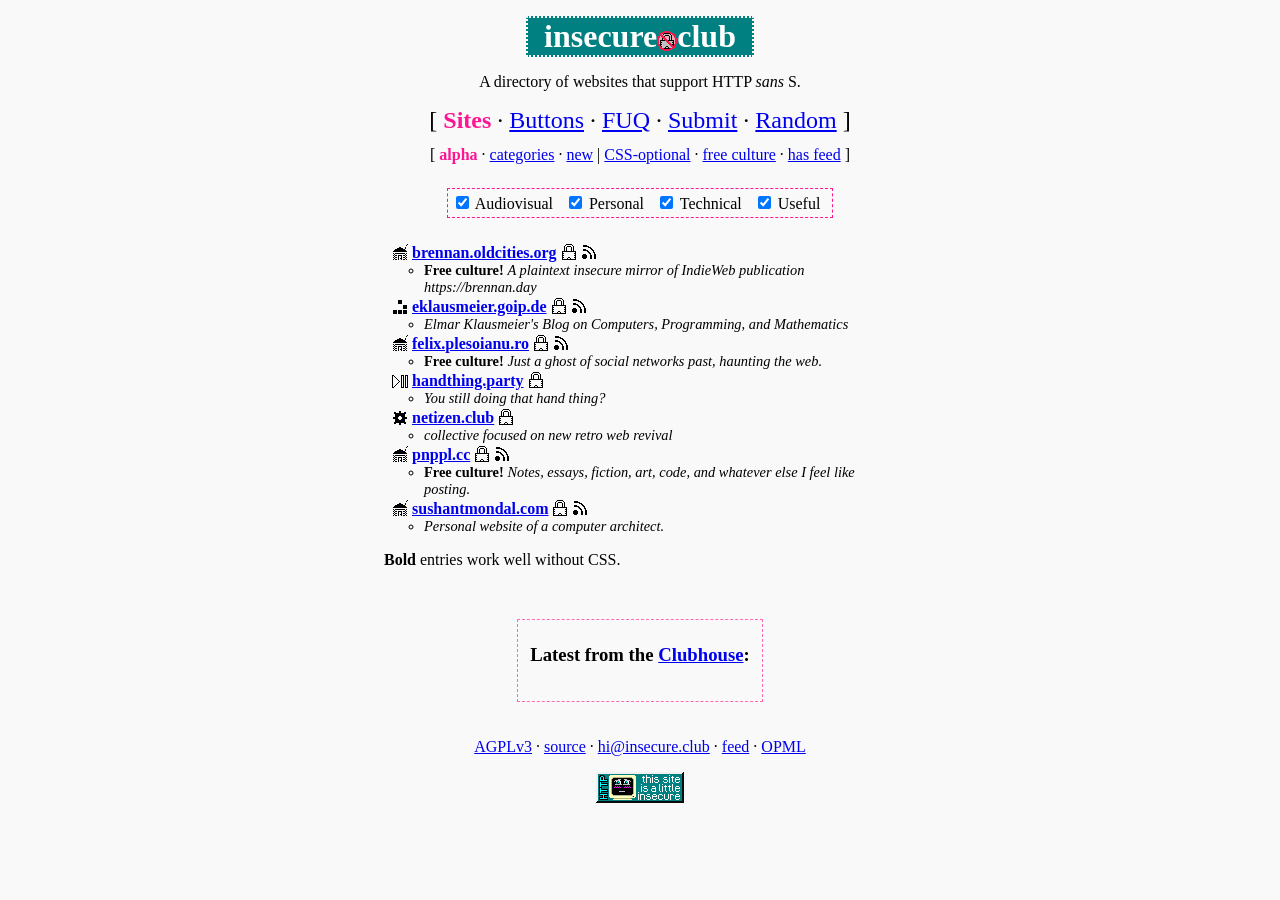
==== commit 9e8fdc84: "add opml of entries with feeds" ====
--- a/index.html
+++ b/index.html
@@ -9,7 +9,8 @@
 		<link rel="icon" href="favicon.ico" sizes="16x16 32x32 48x48">
 		<link rel="license" href="LICENSE.md">
 		<link rel="alternate" href="feed/feed.atom" title="insecure.club URL feed" type="application/atom+xml">
-		<link rel="alternate" href="sites.yaml" title="YAML source" type="application/yaml">
+		<link rel="alternate" href="sites.rec" title="recfile source" type="text/plain">
+		<link rel="alternate" href="sites.txt" title="plaintext site list" type="text/plain">
 		<meta property="og:site_name" content="insecure.club">
 		<meta property="og:title" content="insecure.club">
 		<meta property="og:description" content="Directory of sites that support HTTP sans S">
@@ -72,7 +73,7 @@
 		<br>
 		<center>
 			<footer>
-				<a href="LICENSE.md">AGPLv3</a> &#183; <a href="https://git.gay/pnppl/insecure.club">source</a> &#183; <a href="mailto:&#104;&#105;&#64;&#105;&#110;&#115;&#101;&#99;&#117;&#114;&#101;&#46;&#99;&#108;&#117;&#98;">&#104;&#105;&#64;&#105;&#110;&#115;&#101;&#99;&#117;&#114;&#101;&#46;&#99;&#108;&#117;&#98;</a> &#183; <a href="feed/feed.atom">feed</a>
+				<a href="LICENSE.md">AGPLv3</a> &#183; <a href="https://git.gay/pnppl/insecure.club">source</a> &#183; <a href="mailto:&#104;&#105;&#64;&#105;&#110;&#115;&#101;&#99;&#117;&#114;&#101;&#46;&#99;&#108;&#117;&#98;">&#104;&#105;&#64;&#105;&#110;&#115;&#101;&#99;&#117;&#114;&#101;&#46;&#99;&#108;&#117;&#98;</a> &#183; <a href="feed/feed.atom">feed</a> &#183; <a href="feed/feeds.opml">OPML</a>
 				<p><a href="buttons"><img id="footer-button" alt="animated CRT with nervous face: this site is a little insecure" src="img/buttons/crt.gif"></a></p>
 			</footer>
 		</center>
